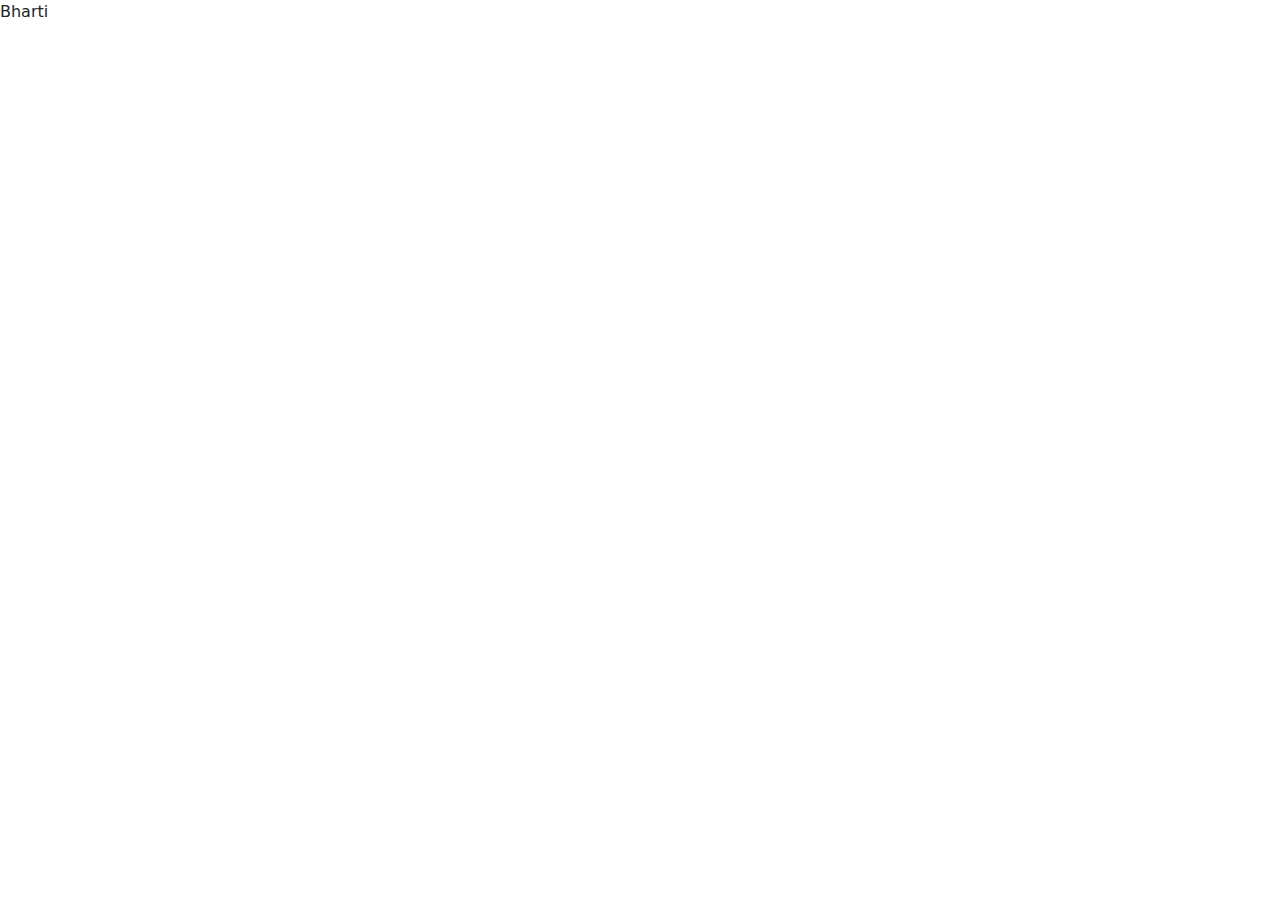
==== index.html @ 2ae90968 "Initial Commit" ====
<!DOCTYPE html>
<html lang="en">

<head>
    <title>Bharti Pedal</title>
    <meta charset="utf-8">
    <meta name="viewport" content="width=device-width, initial-scale=1">
    <link href="https://cdn.jsdelivr.net/npm/bootstrap@5.1.3/dist/css/bootstrap.min.css" rel="stylesheet">
    <script src="https://cdn.jsdelivr.net/npm/bootstrap@5.1.3/dist/js/bootstrap.bundle.min.js"></script>
    <script src="https://kit.fontawesome.com/03265a909d.js" crossorigin="anonymous"></script>
    <link rel="preconnect" href="https://fonts.googleapis.com">
    <link rel="preconnect" href="https://fonts.gstatic.com" crossorigin>
    <link href="https://fonts.googleapis.com/css2?family=Dancing+Script:wght@500&family=Open+Sans:wght@300&family=Shizuru&display=swap" rel="stylesheet">
    <link rel="stylesheet" href="style.css">

</head>

<body>
 Bharti
</body></html>
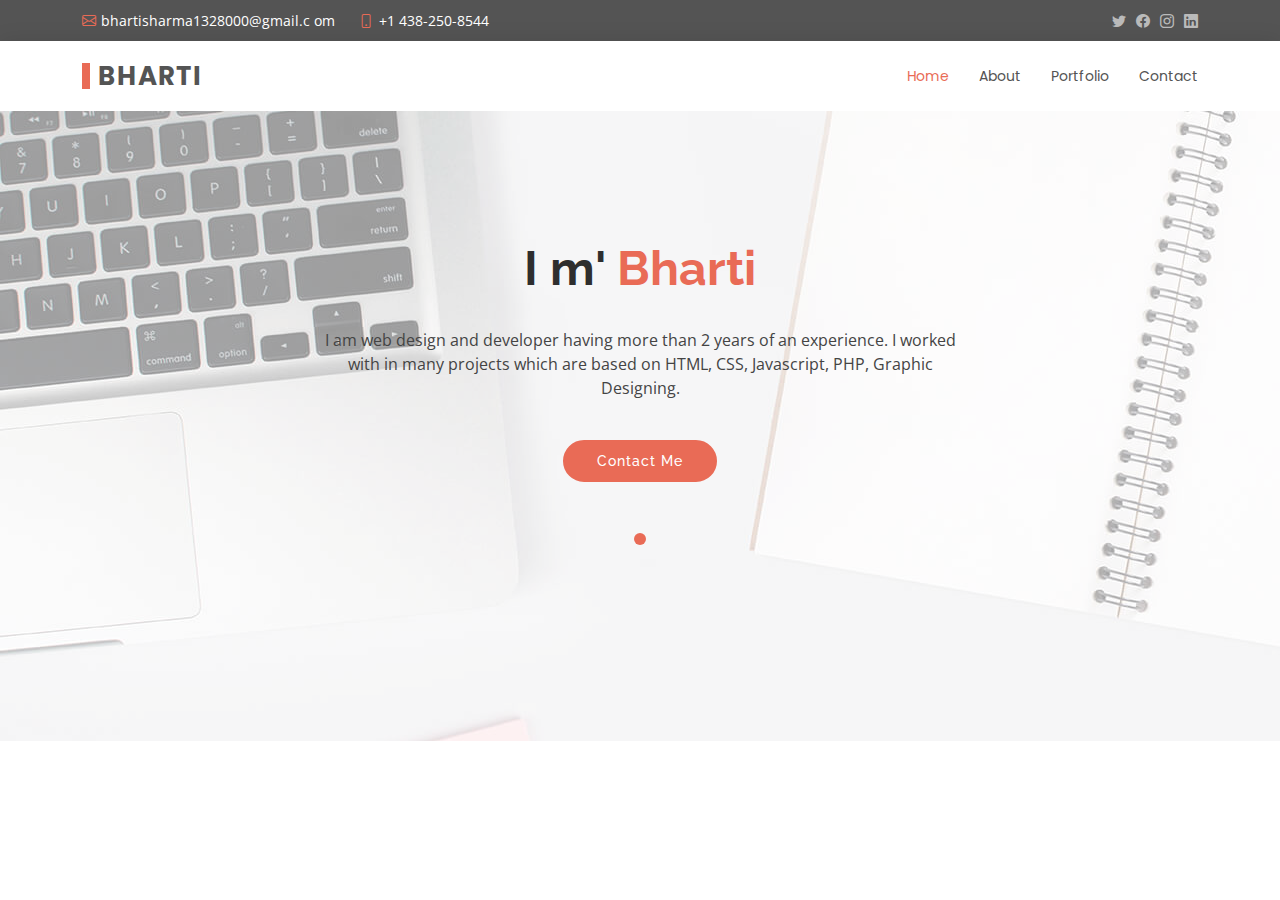
==== commit 6560706e: "Bharti Resume" ====
--- a/index.html
+++ b/index.html
@@ -2,19 +2,124 @@
 <html lang="en">
 
 <head>
-    <title>Bharti Pedal</title>
-    <meta charset="utf-8">
-    <meta name="viewport" content="width=device-width, initial-scale=1">
-    <link href="https://cdn.jsdelivr.net/npm/bootstrap@5.1.3/dist/css/bootstrap.min.css" rel="stylesheet">
-    <script src="https://cdn.jsdelivr.net/npm/bootstrap@5.1.3/dist/js/bootstrap.bundle.min.js"></script>
-    <script src="https://kit.fontawesome.com/03265a909d.js" crossorigin="anonymous"></script>
-    <link rel="preconnect" href="https://fonts.googleapis.com">
-    <link rel="preconnect" href="https://fonts.gstatic.com" crossorigin>
-    <link href="https://fonts.googleapis.com/css2?family=Dancing+Script:wght@500&family=Open+Sans:wght@300&family=Shizuru&display=swap" rel="stylesheet">
-    <link rel="stylesheet" href="style.css">
+  <meta charset="utf-8">
+  <meta content="width=device-width, initial-scale=1.0" name="viewport">
 
+  <title>Bharti</title>
+  <meta content="" name="description">
+  <meta content="" name="keywords">
+ 
+
+  <!-- Google Fonts -->
+  <link href="https://fonts.googleapis.com/css?family=Open+Sans:300,300i,400,400i,600,600i,700,700i|Raleway:300,300i,400,400i,500,500i,600,600i,700,700i|Poppins:300,300i,400,400i,500,500i,600,600i,700,700i" rel="stylesheet">
+
+  <!-- Vendor CSS Files -->
+  <link href="assets/vendor/animate.css/animate.min.css" rel="stylesheet">
+  <link href="assets/vendor/bootstrap/css/bootstrap.min.css" rel="stylesheet">
+  <link href="assets/vendor/bootstrap-icons/bootstrap-icons.css" rel="stylesheet">
+  <link href="assets/vendor/boxicons/css/boxicons.min.css" rel="stylesheet">
+  <link href="assets/vendor/glightbox/css/glightbox.min.css" rel="stylesheet">
+  <link href="assets/vendor/swiper/swiper-bundle.min.css" rel="stylesheet"> 
+  <link href="assets/css/style.css" rel="stylesheet">
+ 
 </head>
 
 <body>
- Bharti
-</body></html>
+
+  <!-- ======= Top Bar ======= -->
+  <section id="topbar" class="d-flex align-items-center">
+    <div class="container d-flex justify-content-center justify-content-md-between">
+      <div class="contact-info d-flex align-items-center">
+        <i class="bi bi-envelope d-flex align-items-center"><a href="mailto:bhartisharma1328000@gmail.c
+om">bhartisharma1328000@gmail.c
+om</a></i>
+        <i class="bi bi-phone d-flex align-items-center ms-4"><span>+1 438-250-8544</span></i>
+      </div>
+      <div class="social-links d-none d-md-flex align-items-center">
+        <a href="#" class="twitter"><i class="bi bi-twitter"></i></a>
+        <a href="#" class="facebook"><i class="bi bi-facebook"></i></a>
+        <a href="#" class="instagram"><i class="bi bi-instagram"></i></a>
+        <a href="#" class="linkedin"><i class="bi bi-linkedin"></i> </a>
+      </div>
+    </div>
+  </section>
+ 
+  <header id="header" class="d-flex align-items-center">
+    <div class="container d-flex justify-content-between align-items-center">
+
+      <div class="logo">
+        <h1><a href="index.html">Bharti</a></h1> 
+      </div>
+
+      <nav id="navbar" class="navbar">
+        <ul>
+          <li><a class="active" href="index.html">Home</a></li>
+          <li><a href="about.html">About</a></li> 
+          <li><a href="portfolio.html">Portfolio</a></li> 
+          <li><a href="contact.html">Contact</a></li>
+        </ul>
+        <i class="bi bi-list mobile-nav-toggle"></i>
+      </nav><!-- .navbar -->
+
+    </div>
+  </header><!-- End Header -->
+
+  <!-- ======= Hero Section ======= -->
+  <section id="hero">
+    <div class="hero-container">
+      <div id="heroCarousel" data-bs-interval="5000" class="carousel slide carousel-fade" data-bs-ride="carousel">
+
+        <ol class="carousel-indicators" id="hero-carousel-indicators"></ol>
+
+        <div class="carousel-inner" role="listbox">
+
+          <!-- Slide 1 -->
+          <div class="carousel-item active" style="background: url(assets/img/slide/slide-1.jpg)">
+            <div class="carousel-container">
+              <div class="carousel-content">
+                <h2 class="animate__animated animate__fadeInDown">I m' <span>Bharti</span></h2>
+                <p class="animate__animated animate__fadeInUp">I am web design and developer having more than 2 years of an experience. I worked with in many projects which are based on HTML, CSS, Javascript, PHP, Graphic Designing.</p>
+                <a href="contact.html" class="btn-get-started animate__animated animate__fadeInUp">Contact Me</a>
+              </div>
+            </div>
+          </div>
+        </div>
+ 
+
+      </div>
+    </div>
+  </section><!-- End Hero -->
+
+ 
+ 
+  <footer id="footer">
+
+ 
+
+    <div class="container">
+      <div class="copyright">
+        &copy; Copyright <strong><span>Bharti</span></strong>. All Rights Reserved
+      </div>
+      <div class="credits"> 
+        Designed by <a href="https://bootstrapmade.com/">Bharti</a>
+      </div>
+    </div>
+  </footer> 
+
+  <a href="#" class="back-to-top d-flex align-items-center justify-content-center"><i class="bi bi-arrow-up-short"></i></a>
+
+  <!-- Vendor JS Files -->
+  <script src="assets/vendor/bootstrap/js/bootstrap.bundle.min.js"></script>
+  <script src="assets/vendor/glightbox/js/glightbox.min.js"></script>
+  <script src="assets/vendor/isotope-layout/isotope.pkgd.min.js"></script>
+  <script src="assets/vendor/php-email-form/validate.js"></script>
+  <script src="assets/vendor/purecounter/purecounter.js"></script>
+  <script src="assets/vendor/swiper/swiper-bundle.min.js"></script>
+  <script src="assets/vendor/waypoints/noframework.waypoints.js"></script>
+
+  <!-- Template Main JS File -->
+  <script src="assets/js/main.js"></script>
+
+</body>
+
+</html>